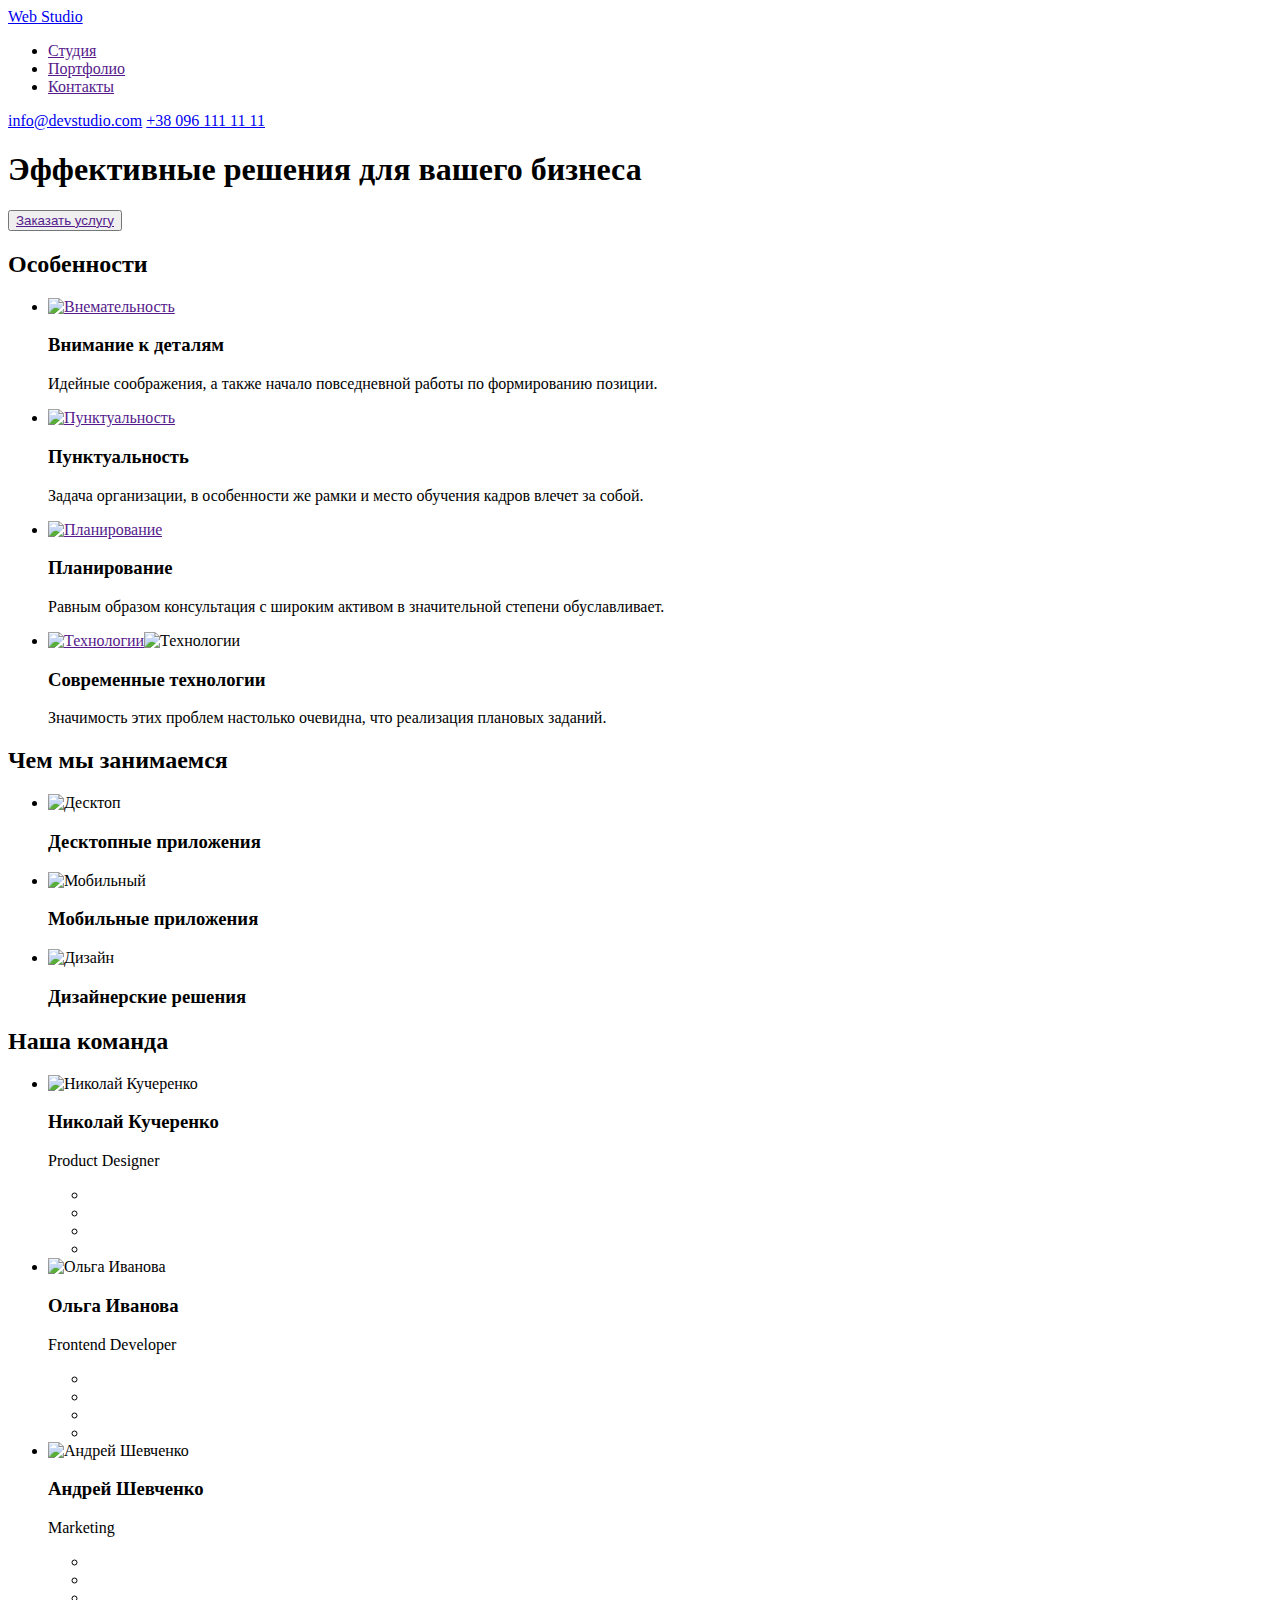
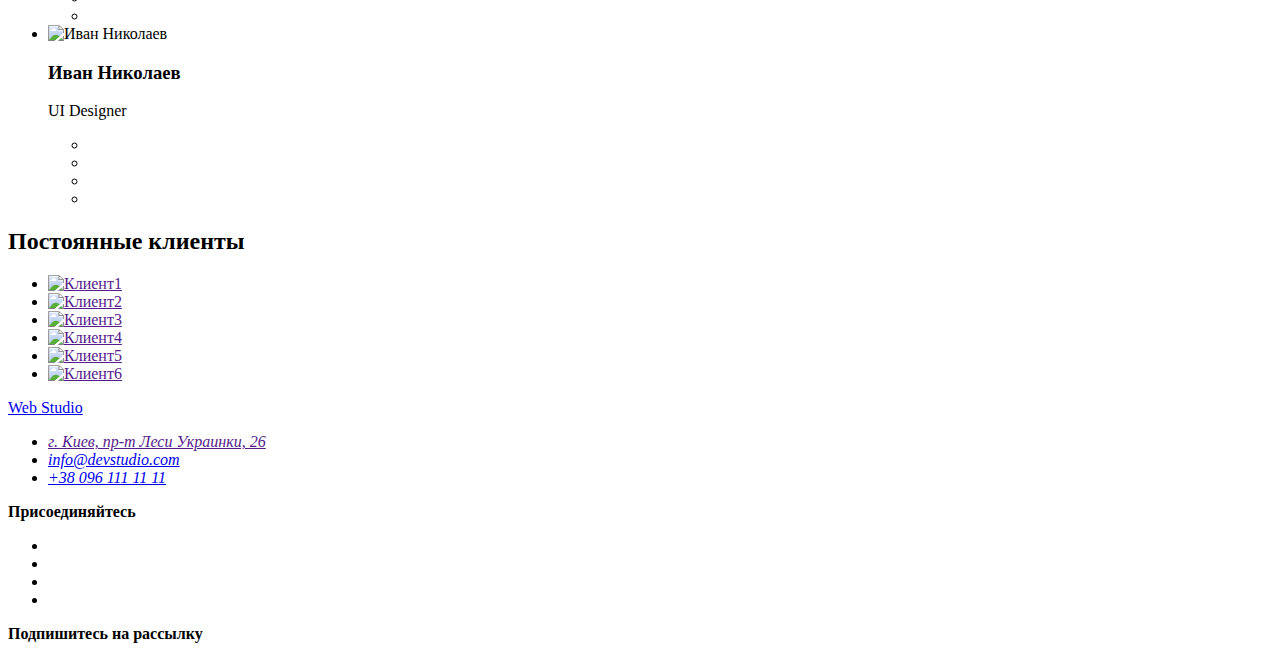
==== index.html @ 61e85c4a "Add files via upload" ====
<!DOCTYPE html>
<html lang="ru">
  <head>
    <meta charset="UTF-8" />
    <meta name="viewport" content="width=device-width, initial-scale=1.0" />
    <title>WebStudio</title>
  </head>
  <body>
    <!-- Header-->
    <header>
      <nav>
        <a href="./index.html">Web Studio </a>
        <ul>
          <li><a href="">Студия</a></li>
          <li><a href="">Портфолио</a></li>
          <li><a href="">Контакты</a></li>
        </ul>
      </nav>

      <a href="mailto:info@devstudio.com">info@devstudio.com</a>
      <a href="tel:+380961111111">+38 096 111 11 11</a>
    </header>

    <main>
      <!--Заказ услуги-->
      <section>
        <h1>Эффективные решения для вашего бизнеса</h1>
        <button><a href="">Заказать услугу</a></button>
      </section>

      <!--Особенности-->
      <section>
        <h2>Особенности</h2>
        <ul>
          <li>
            <a href=""><img src="" alt="Внемательность" /></a>
            <h3>Внимание к деталям</h3>
            <p>
              Идейные соображения, а также начало повседневной работы по
              формированию позиции.
            </p>
          </li>
          <li>
            <a href=""><img src="" alt="Пунктуальность" /></a>
            <h3>Пунктуальность</h3>
            <p>
              Задача организации, в особенности же рамки и место обучения кадров
              влечет за собой.
            </p>
          </li>
          <li>
            <a href=""><img src="" alt="Планирование" /></a>
            <h3>Планирование</h3>
            <p>
              Равным образом консультация с широким активом в значительной
              степени обуславливает.
            </p>
          </li>
          <li>
            <a href=""><img src="./" alt="Технологии" /></a
            ><img src="./" alt="Технологии" />
            <h3>Современные технологии</h3>
            <p>
              Значимость этих проблем настолько очевидна, что реализация
              плановых заданий.
            </p>
          </li>
        </ul>
      </section>

      <!--Чем занимаемся-->
      <section>
        <h2>Чем мы занимаемся</h2>
        <ul>
          <li>
            <img
              src="./images/img.jpg"
              width="370"
              height="294"
              alt="Десктоп"
            />
            <h3>Десктопные приложения</h3>
          </li>
          <li>
            <img
              src="./images/box.jpg"
              width="370"
              height="294"
              alt="Мобильный"
            />
            <h3>Мобильные приложения</h3>
          </li>
          <li>
            <img src="./images/des.jpg" width="370" height="294" alt="Дизайн" />
            <h3>Дизайнерские решения</h3>
          </li>
        </ul>
      </section>

      <!--Наша команда-->
      <section>
        <h2>Наша команда</h2>
        <ul>
          <li>
            <img
              src="./images/team/team1.jpg"
              width="270"
              height="260"
              alt="Николай Кучеренко"
            />
            <h3>Николай Кучеренко</h3>
            <p lang="en">Product Designer</p>
            <ul>
              <li>
                <a
                  href="https://www.instagram.com/"
                  target="_blank"
                  rel="noopener noreferrer"
                  aria-label="ссылка Instagram"
                ></a>
              </li>
              <li>
                <a
                  href="https://twitter.com/"
                  target="_blank"
                  rel="noopener noreferrer"
                  aria-label="ссылка Twitter"
                ></a>
              </li>
              <li>
                <a
                  href="https://www.facebook.com/"
                  target="_blank"
                  rel="noopener noreferrer"
                  aria-label="ссылка Facebook"
                ></a>
              </li>
              <li>
                <a
                  href="https://www.linkedin.com/"
                  target="_blank"
                  rel="noopener noreferrer"
                  aria-label="ссылка LinkedIn"
                ></a>
              </li>
            </ul>
          </li>
          <li>
            <img
              src="./images/team/team2.jpg"
              width="270"
              height="260"
              alt="Ольга Иванова"
            />
            <h3>Ольга Иванова</h3>
            <p lang="en">Frontend Developer</p>
            <ul>
              <li>
                <a
                  href="https://www.instagram.com/"
                  target="_blank"
                  rel="noopener noreferrer"
                  aria-label="ссылка Instagram"
                ></a>
              </li>
              <li>
                <a
                  href="https://twitter.com/"
                  target="_blank"
                  rel="noopener noreferrer"
                  aria-label="ссылка Twitter"
                ></a>
              </li>
              <li>
                <a
                  href="https://www.facebook.com/"
                  target="_blank"
                  rel="noopener noreferrer"
                  aria-label="ссылка Facebook"
                ></a>
              </li>
              <li>
                <a
                  href="https://www.linkedin.com/"
                  target="_blank"
                  rel="noopener noreferrer"
                  aria-label="ссылка LinkedIn"
                ></a>
              </li>
            </ul>
          </li>
          <li>
            <img
              src="./images/team/team3.jpg"
              width="270"
              height="260"
              alt="Андрей Шевченко"
            />
            <h3>Андрей Шевченко</h3>
            <p lang="en">Marketing</p>
            <ul>
              <li>
                <a
                  href="https://www.instagram.com/"
                  target="_blank"
                  rel="noopener noreferrer"
                  aria-label="ссылка Instagram"
                ></a>
              </li>
              <li>
                <a
                  href="https://twitter.com/"
                  target="_blank"
                  rel="noopener noreferrer"
                  aria-label="ссылка Twitter"
                ></a>
              </li>
              <li>
                <a
                  href="https://www.facebook.com/"
                  target="_blank"
                  rel="noopener noreferrer"
                  aria-label="ссылка Facebook"
                ></a>
              </li>
              <li>
                <a
                  href="https://www.linkedin.com/"
                  target="_blank"
                  rel="noopener noreferrer"
                  aria-label="ссылка LinkedIn"
                ></a>
              </li>
            </ul>
          </li>
          <li>
            <img
              src="./images/team/team4.jpg"
              width="270"
              height="260"
              alt="Иван Николаев"
            />
            <h3>Иван Николаев</h3>
            <p lang="en">UI Designer</p>
            <ul>
              <li>
                <a
                  href="https://www.instagram.com/"
                  target="_blank"
                  rel="noopener noreferrer"
                  aria-label="ссылка Instagram"
                ></a>
              </li>
              <li>
                <a
                  href="https://twitter.com/"
                  target="_blank"
                  rel="noopener noreferrer"
                  aria-label="ссылка Twitter"
                ></a>
              </li>
              <li>
                <a
                  href="https://www.facebook.com/"
                  target="_blank"
                  rel="noopener noreferrer"
                  aria-label="ссылка Facebook"
                ></a>
              </li>
              <li>
                <a
                  href="https://www.linkedin.com/"
                  target="_blank"
                  rel="noopener noreferrer"
                  aria-label="ссылка LinkedIn"
                ></a>
              </li>
            </ul>
          </li>
        </ul>
      </section>
      <section>
        <!--Постоянные клиенты-->
        <h2>Постоянные клиенты</h2>
        <ul>
          <li>
            <a href="">
              <img src="" alt="Клиент1" />
            </a>
          </li>

          <li>
            <a href="">
              <img src="" alt="Клиент2" />
            </a>
          </li>

          <li>
            <a href="">
              <img src="" alt="Клиент3" />
            </a>
          </li>

          <li>
            <a href="">
              <img src="" alt="Клиент4" />
            </a>
          </li>

          <li>
            <a href="">
              <img src="" alt="Клиент5" />
            </a>
          </li>

          <li>
            <a href="">
              <img src="" alt="Клиент6" />
            </a>
          </li>
        </ul>
      </section>
    </main>

    <!--Футер-->
    <footer>
      <div>
        <a href="./index.html">Web Studio </a>
        <address>
          <ul>
            <li><a href="">г. Киев, пр-т Леси Украинки, 26</a></li>
            <li><a href="mailto:info@devstudio.com">info@devstudio.com</a></li>
            <li><a href="tel:+380961111111">+38 096 111 11 11</a></li>
          </ul>
        </address>
      </div>

      <div>
        <b>Присоединяйтесь</b>
        <ul>
          <li>
            <a
              href="https://www.instagram.com/"
              target="_blank"
              rel="noopener noreferrer"
              aria-label="ссылка Instagram"
            ></a>
          </li>
          <li>
            <a
              href="https://twitter.com/"
              target="_blank"
              rel="noopener noreferrer"
              aria-label="ссылка Twitter"
            ></a>
          </li>
          <li>
            <a
              href="https://www.facebook.com/"
              target="_blank"
              rel="noopener noreferrer"
              aria-label="ссылка Facebook"
            ></a>
          </li>
          <li>
            <a
              href="https://www.linkedin.com/"
              target="_blank"
              rel="noopener noreferrer"
              aria-label="ссылка LinkedIn"
            ></a>
          </li>
        </ul>
      </div>

      <div>
        <b>Подпишитесь на рассылку</b>
      </div>
    </footer>
  </body>
</html>
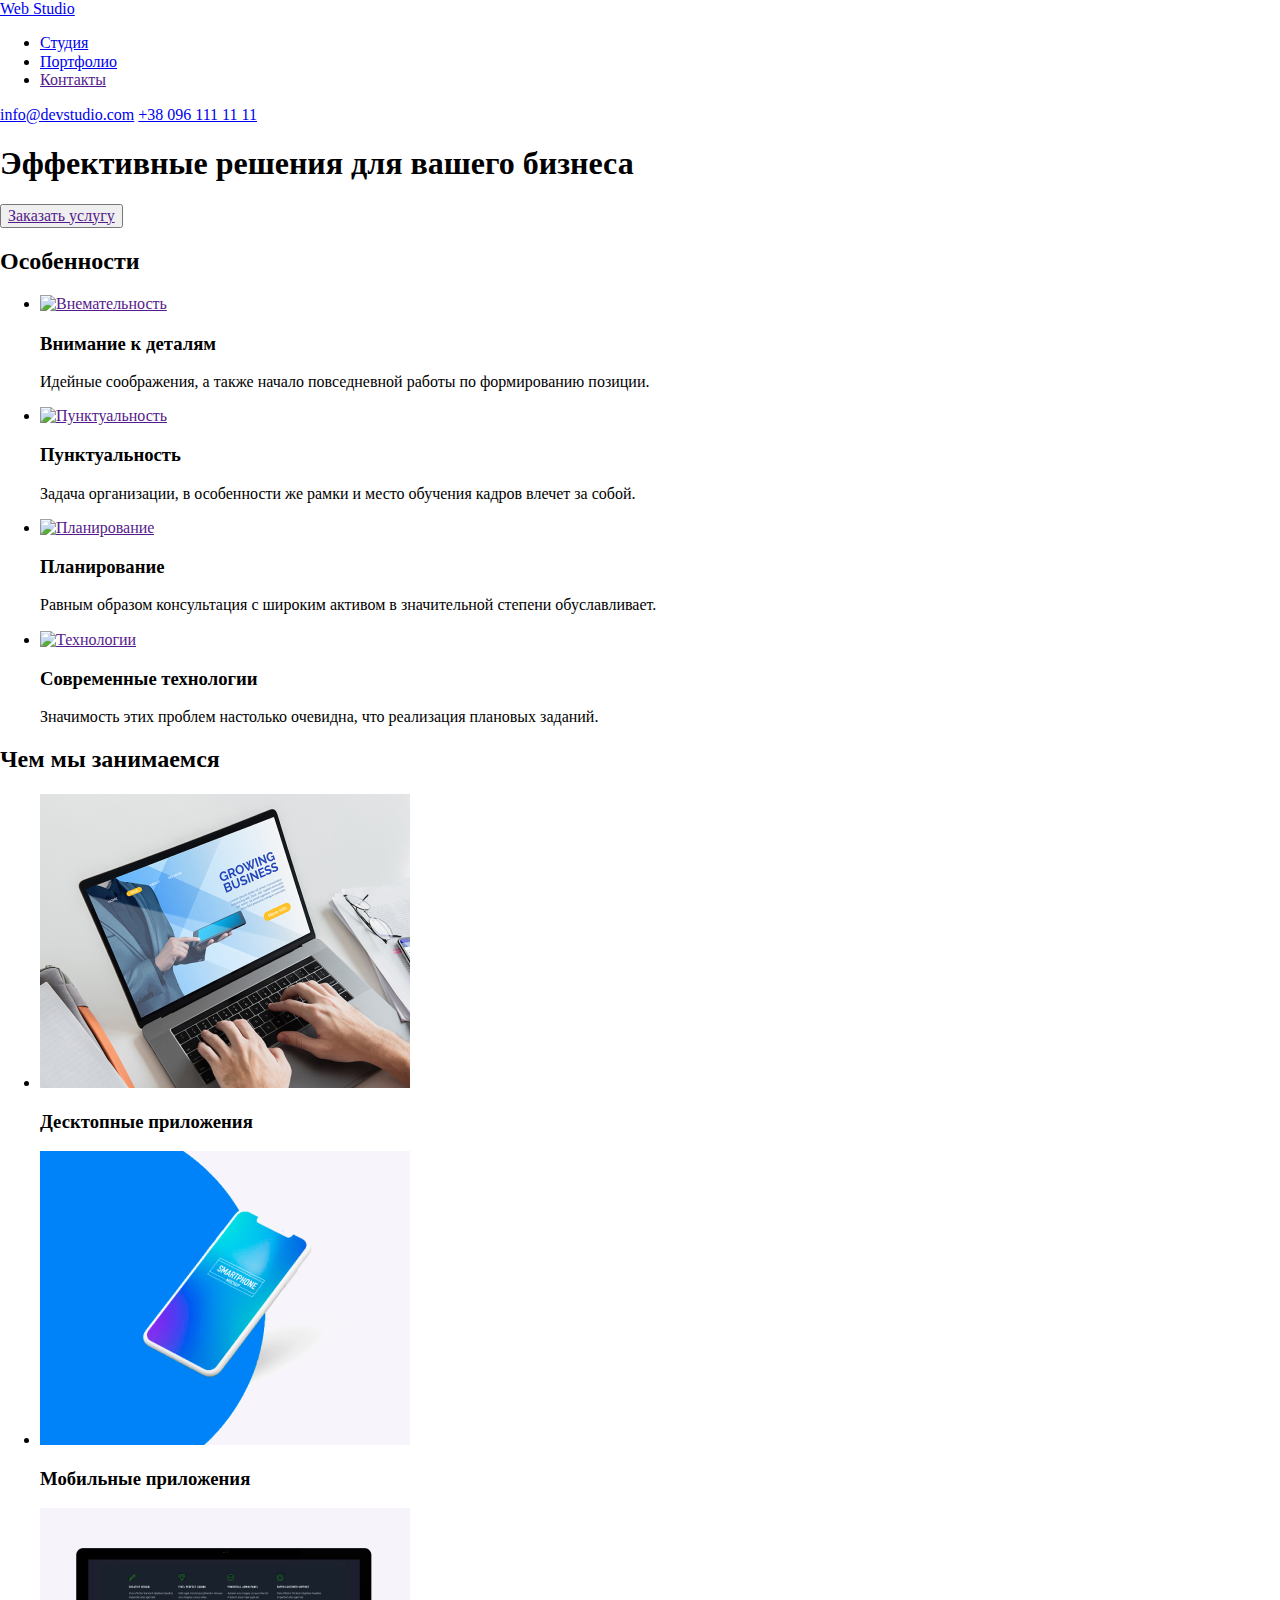
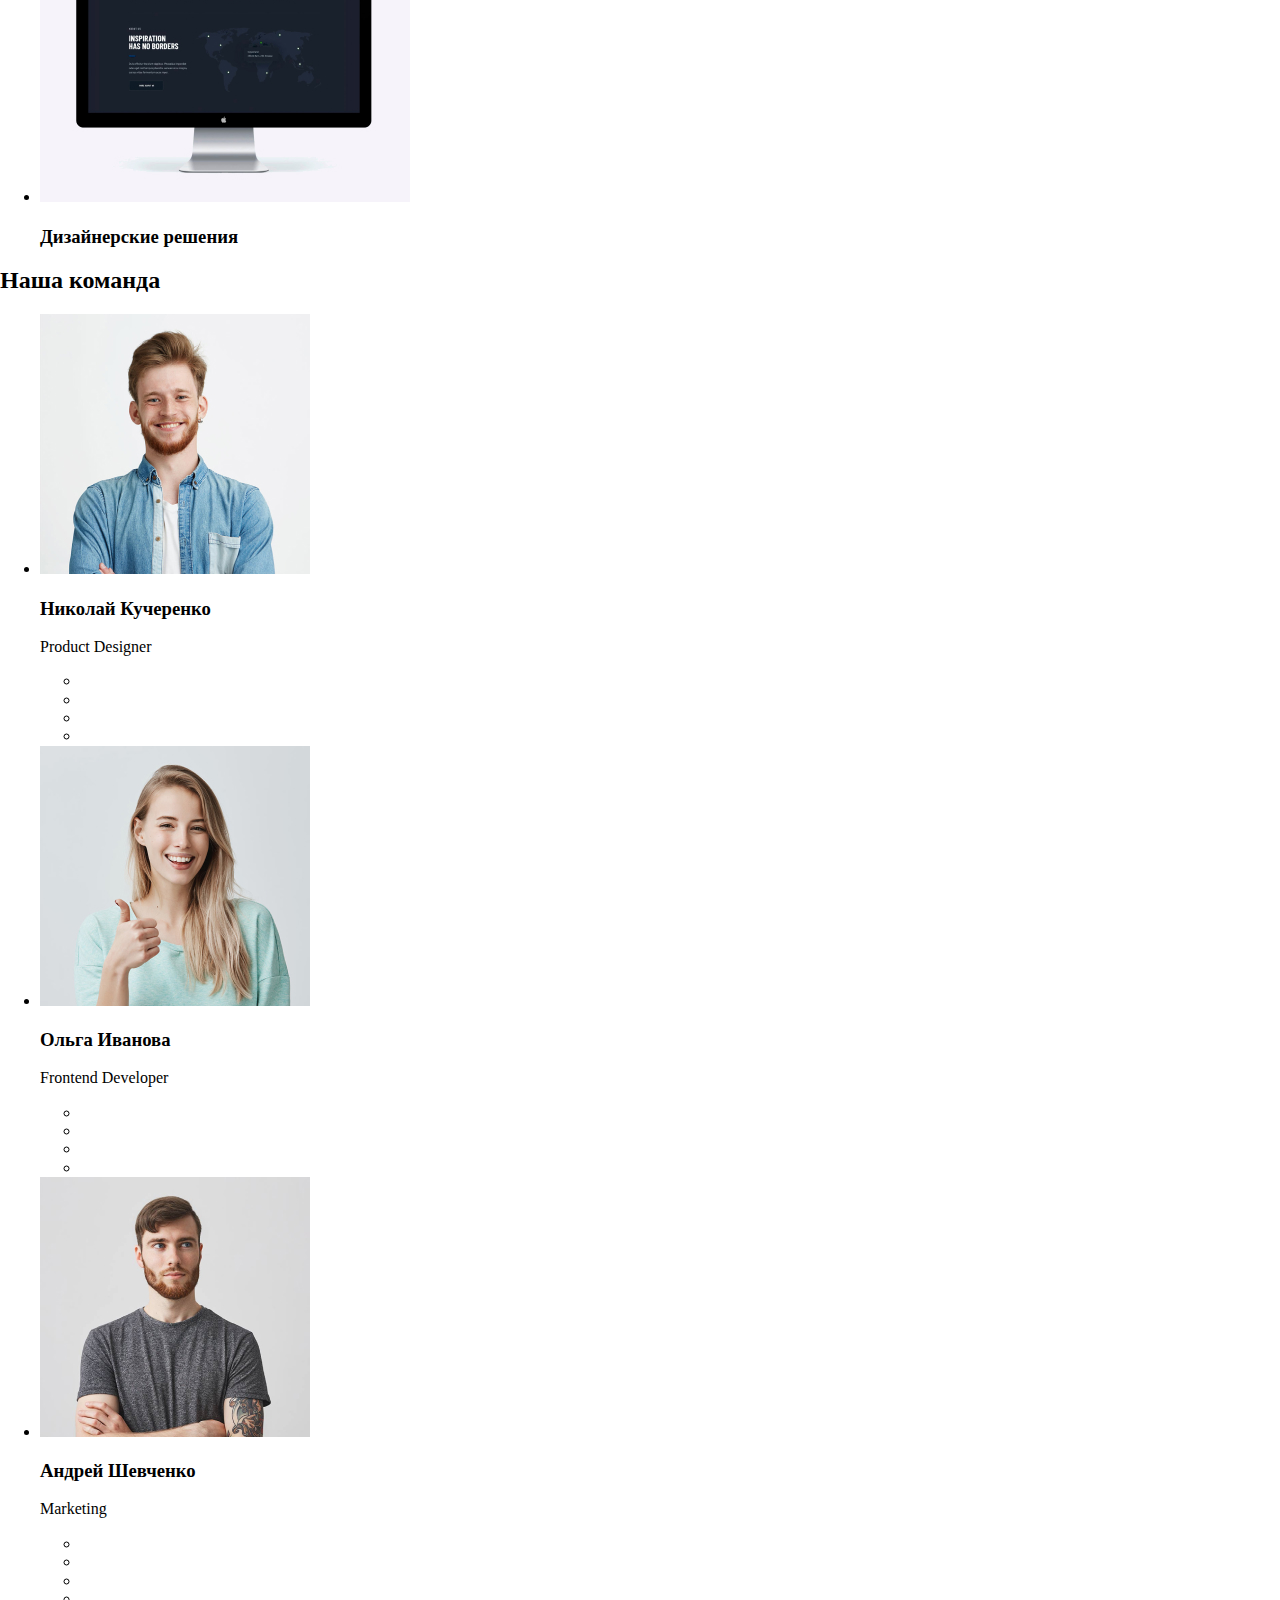
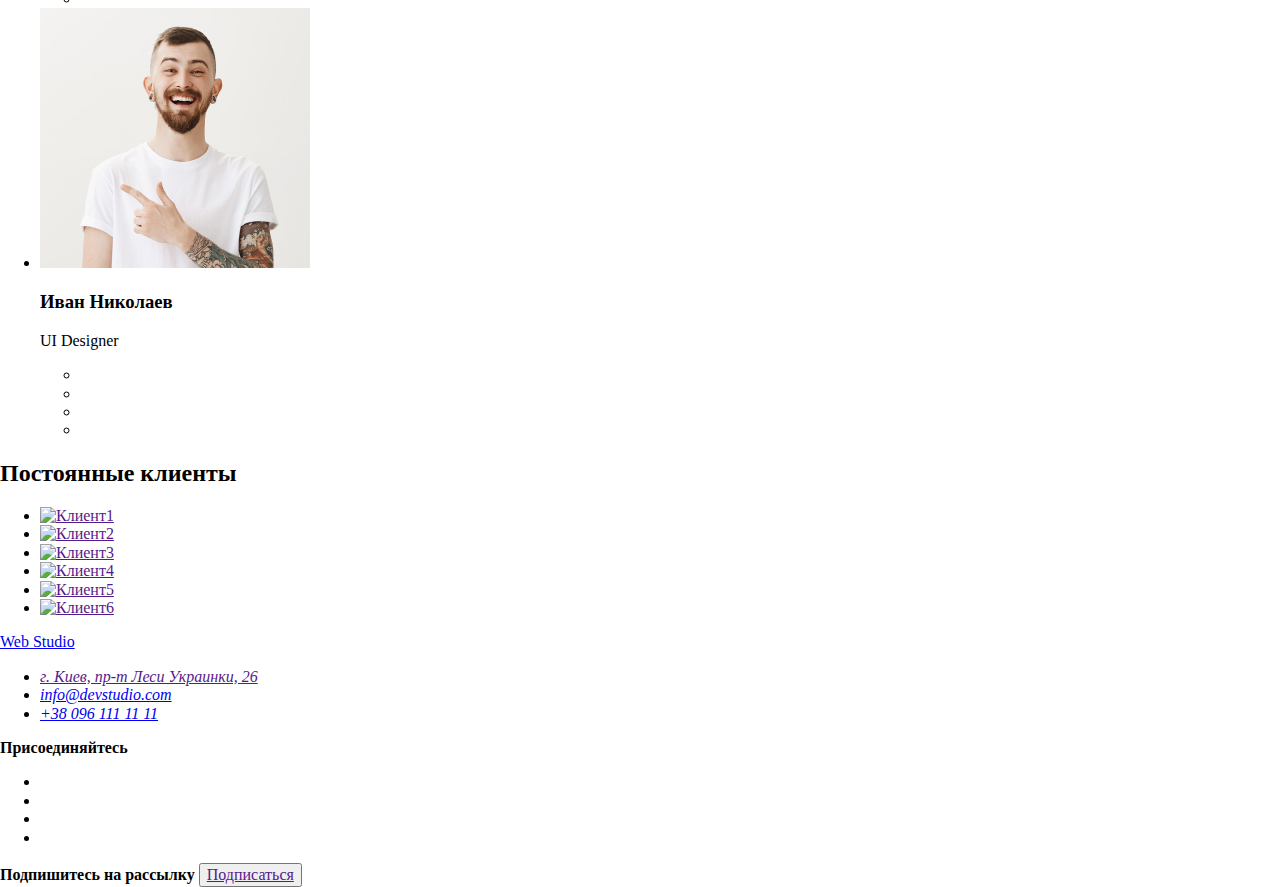
==== commit 1fa124f8: "Додавання класів шрифти" ====
--- a/index.html
+++ b/index.html
@@ -4,34 +4,40 @@
     <meta charset="UTF-8" />
     <meta name="viewport" content="width=device-width, initial-scale=1.0" />
     <title>WebStudio</title>
+    <link href="https://fonts.googleapis.com/css2?family=Raleway:wght@700&family=Roboto:wght@400;500;700;900&display=swap" rel="stylesheet">
+    <link rel="stylesheet" href="./css/normalize.css">
+    <link rel="stylesheet" href="./css/styles.css">
   </head>
   <body>
     <!-- Header-->
     <header>
       <nav>
-        <a href="./index.html">Web Studio </a>
-        <ul>
-          <li><a href="">Студия</a></li>
-          <li><a href="">Портфолио</a></li>
-          <li><a href="">Контакты</a></li>
+        <a href="./index.html" class="logo"> <span class="logo-web">Web</span> Studio </a>
+        
+        <ul class="site-nav list">
+          <li><a href="./index.html" class="link current">Студия</a></li>
+          <li><a href="./portfolio.html" class="link">Портфолио</a></li>
+          <li><a href="" class="link">Контакты</a></li>
         </ul>
       </nav>
-
-      <a href="mailto:info@devstudio.com">info@devstudio.com</a>
-      <a href="tel:+380961111111">+38 096 111 11 11</a>
+      <div class="contacts list">
+        <a href="mailto:info@devstudio.com">info@devstudio.com</a>
+        <a href="tel:+380961111111">+38 096 111 11 11</a>
+      </div>
+      
     </header>
 
     <main>
       <!--Заказ услуги-->
-      <section>
+      <section class="hero">
         <h1>Эффективные решения для вашего бизнеса</h1>
-        <button><a href="">Заказать услугу</a></button>
+        <button><a href="" class="btn">Заказать услугу</a></button>
       </section>
 
       <!--Особенности-->
-      <section>
+      <section class="text">
         <h2>Особенности</h2>
-        <ul>
+        <ul class="features list">
           <li>
             <a href=""><img src="" alt="Внемательность" /></a>
             <h3>Внимание к деталям</h3>
@@ -57,8 +63,7 @@
             </p>
           </li>
           <li>
-            <a href=""><img src="./" alt="Технологии" /></a
-            ><img src="./" alt="Технологии" />
+            <a href=""><img src="" alt="Технологии" /></a>
             <h3>Современные технологии</h3>
             <p>
               Значимость этих проблем настолько очевидна, что реализация
@@ -69,9 +74,9 @@
       </section>
 
       <!--Чем занимаемся-->
-      <section>
-        <h2>Чем мы занимаемся</h2>
-        <ul>
+      <section class="service">
+        <h2 >Чем мы занимаемся</h2>
+        <ul class="job list">
           <li>
             <img
               src="./images/img.jpg"
@@ -98,9 +103,9 @@
       </section>
 
       <!--Наша команда-->
-      <section>
+      <section class="team">
         <h2>Наша команда</h2>
-        <ul>
+        <ul class="team-members list">
           <li>
             <img
               src="./images/team/team1.jpg"
@@ -281,8 +286,8 @@
       </section>
       <section>
         <!--Постоянные клиенты-->
-        <h2>Постоянные клиенты</h2>
-        <ul>
+        <h2 class="clients">Постоянные клиенты</h2>
+        <ul class="our-clients list">
           <li>
             <a href="">
               <img src="" alt="Клиент1" />
@@ -323,21 +328,21 @@
     </main>
 
     <!--Футер-->
-    <footer>
+    <footer class="info">
       <div>
-        <a href="./index.html">Web Studio </a>
+        <a href="./index.html" class="fut-logo"><span>Web</span> Studio </a>
         <address>
-          <ul>
+          <ul class="add list">
             <li><a href="">г. Киев, пр-т Леси Украинки, 26</a></li>
-            <li><a href="mailto:info@devstudio.com">info@devstudio.com</a></li>
-            <li><a href="tel:+380961111111">+38 096 111 11 11</a></li>
+            <li><a href="mailto:info@devstudio.com" class="mail">info@devstudio.com</a></li>
+            <li><a href="tel:+380961111111" class="tel">+38 096 111 11 11</a></li>
           </ul>
         </address>
       </div>
 
       <div>
         <b>Присоединяйтесь</b>
-        <ul>
+        <ul class="links list">
           <li>
             <a
               href="https://www.instagram.com/"
@@ -375,6 +380,7 @@
 
       <div>
         <b>Подпишитесь на рассылку</b>
+        <button><a href="" class="subscribe">Подписаться</a></button>
       </div>
     </footer>
   </body>
